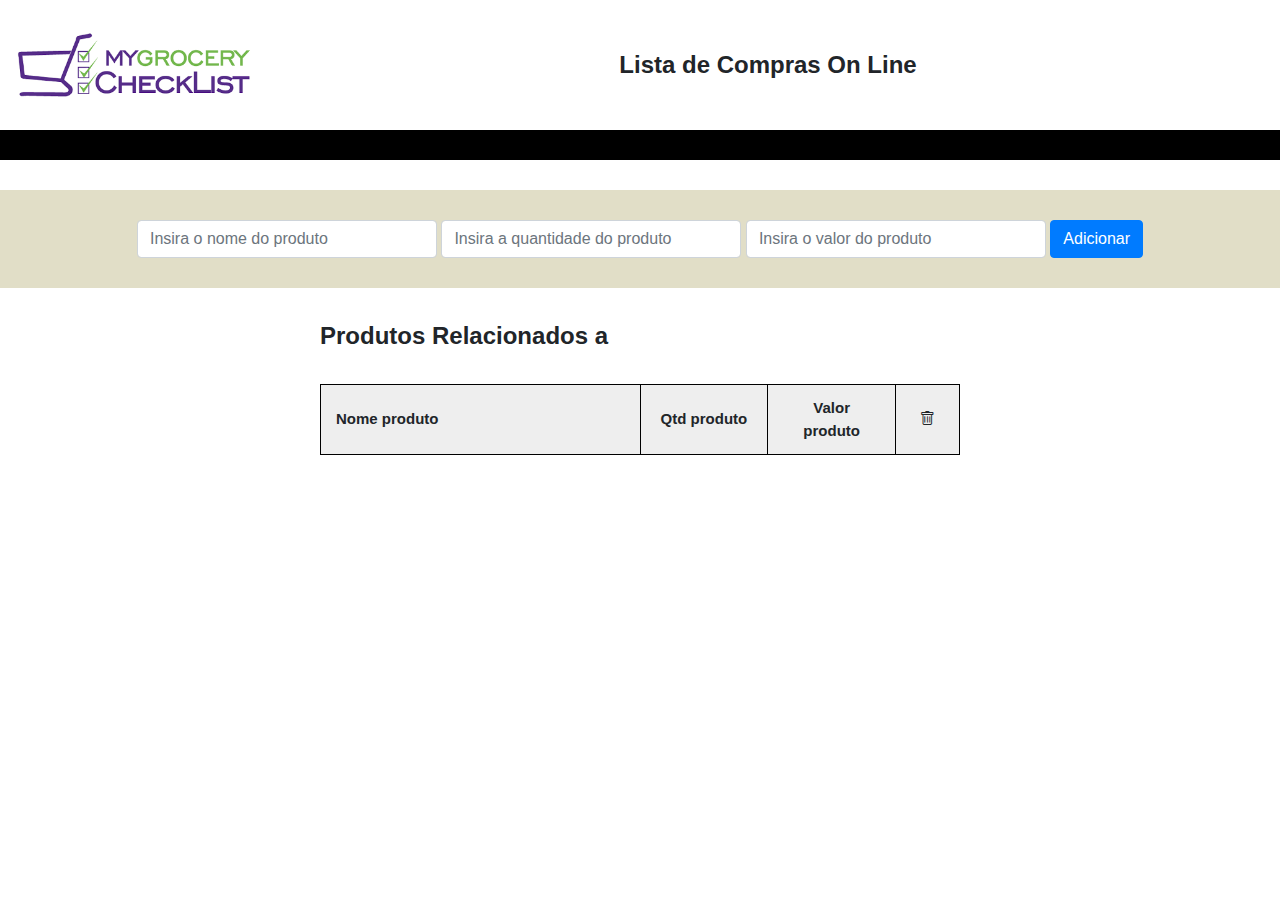
==== produto.html @ 974f5fde "Inicio do repositório do Front" ====
<!DOCTYPE html>
<html lang="pt-BR">
<head>
    <meta charset="UTF-8">
    <meta http-equiv="X-UA-Compatible" content="IE=edge">
    <meta name="viewport" content="width=device-width, initial-scale=1.0">

    <link rel="stylesheet" href="css/styles.css">
    <link href="css/bootstrap/bootstrap.min.css" rel="stylesheet" />
    <link href="https://cdn.jsdelivr.net/npm/bootstrap-icons/font/bootstrap-icons.css" rel="stylesheet">

    <title>Lista de Compras On Line</title>
</head>

<body>
     <!-- Cabeçalho de informações do sistema -->
    <header>
        <div class="topo">
            <div class="logo">
                <!-- Substitua o link da imagem pela sua logomarca -->
                <img src="img/banner.png" alt="Logo" class="img-fluid" onclick="navegaIndex()">
            </div>
            <div class="titulo">
                Lista de Compras On Line
            </div>
        </div>
        <div class="blackspace"></div>
    </header>

     <!-- Opções para adicionar um novo item -->
    <section class="newItem">
        <input type="text" class="form-control w-25" id="nomeProduto" name="nomeProduto" maxlength="100" placeholder="Insira o nome do produto" required>&nbsp;
        <input type="number" class="form-control w-25" id="qtdProduto" name="qtdProduto" placeholder="Insira a quantidade do produto" required>&nbsp;
        <input type="number" step="0.01" class="form-control w-25" id="valorProduto" name="valorProduto" placeholder="Insira o valor do produto" required>&nbsp;
        <input type="hidden" name="id_lista" id="id_lista">
        
        
        <button onclick="newProduto()" class="btn btn-primary">Adicionar</button>
    </section>

    <!-- Tabela com items existentes -->
    <div class="titulo_listas">
        Produtos Relacionados a <span id="nomeLista"></span>
    </div>
    <section class="items">
        <table id="myTable">
            <tr>
                <th class="col-5">Nome produto</th>
                <th class="col-2 text-center">Qtd produto</th>
                <th class="col-2 text-center">Valor produto</th>
                <th class="col-1 text-center"><i class="bi bi-trash"></i></th>
            </tr>
        </table>
    </section>

    <script src="js/produtos.js"></script>
</body>

</html>
---- css/styles.css ----
body,
ul,
li {
    font-family: tahoma;
    box-sizing: border-box;
    margin: 0;
    padding: 0;
    background-color: rgb(225, 222, 199);
}

header {
    background-color: rgb(225, 222, 199);
    text-align: center;
    position: relative;
    width: 100%;
}

.topo {
    display: flex;
    align-items: center;
    height: 130px;
    background-color: #ffffff;
}

.logo {
    width: 20%;
    padding-left: 10px; /* Ajusta o espaço à esquerda */
    cursor: pointer;
}
.titulo {
    width: 80%;
    text-align: center;
    font-size: 1.5rem;
    font-weight: bold;
}

.titulo_listas {
    font-size: 1.5rem;
    font-weight: bold;
    margin-top: 30px;
    margin-left: 25%;
}
.blackspace {
    display: flex;
    height: 30px;
    background-color: #000;
}

.newItem {
    background-color: rgb(225, 222, 199);
    padding: 30px 40px;
    color: white;
    display: flex;
    justify-content: center;
    margin-top: 30px;
}

.newItem:after {
    content: "";
    display: table;
    clear: both;
}

#dataLista {
    margin-right: 5px;
    border: 1px solid rgb(35, 32, 24);
    width: 25%;
    padding: 10px;
    font-size: 16px;
}

#tipoLista {
    margin-right: 5px;
    border: 1px solid rgb(35, 32, 24);
    width: 25%;
    padding: 10px;
    font-size: 16px;
}

#newInput {
    margin-right: 5px;
    border: 1px solid rgb(35, 32, 24);
    width: 25%;
    padding: 10px;
    font-size: 16px;
}

#newQuantity {
    margin-right: 5px;
    border: 1px solid rgb(35, 32, 24);
    width: 8%;
    padding: 10px;
    font-size: 16px;
}

#newPrice {
    margin-right: 5px;
    border: 1px solid rgb(35, 32, 24);
    width: 5%;
    padding: 10px;
    font-size: 16px;
}

.items {
    margin: 0;
    padding: 0;
    display: flex;
    justify-content: center;
    margin-top: 30px;
}

.close {
    float:none !important;
}

.close:hover {
    color: #f44336;
    font-weight: bolder;
}

table, th, td {
    border: 1px solid black;
    border-collapse: collapse;
    cursor: pointer;
    position: relative;
    padding: 12px 8px 12px 15px;
    font-size: 15px;
    transition: 0.2s;
    text-align: start;
}

table{
    background-color: white;
    width: 50%;
}

tr:nth-child(odd){
    background-color: #eee;
}

th:nth-child(1){
    width: 80%;
}

tr:hover {
    background: rgb(200, 199, 199);
}
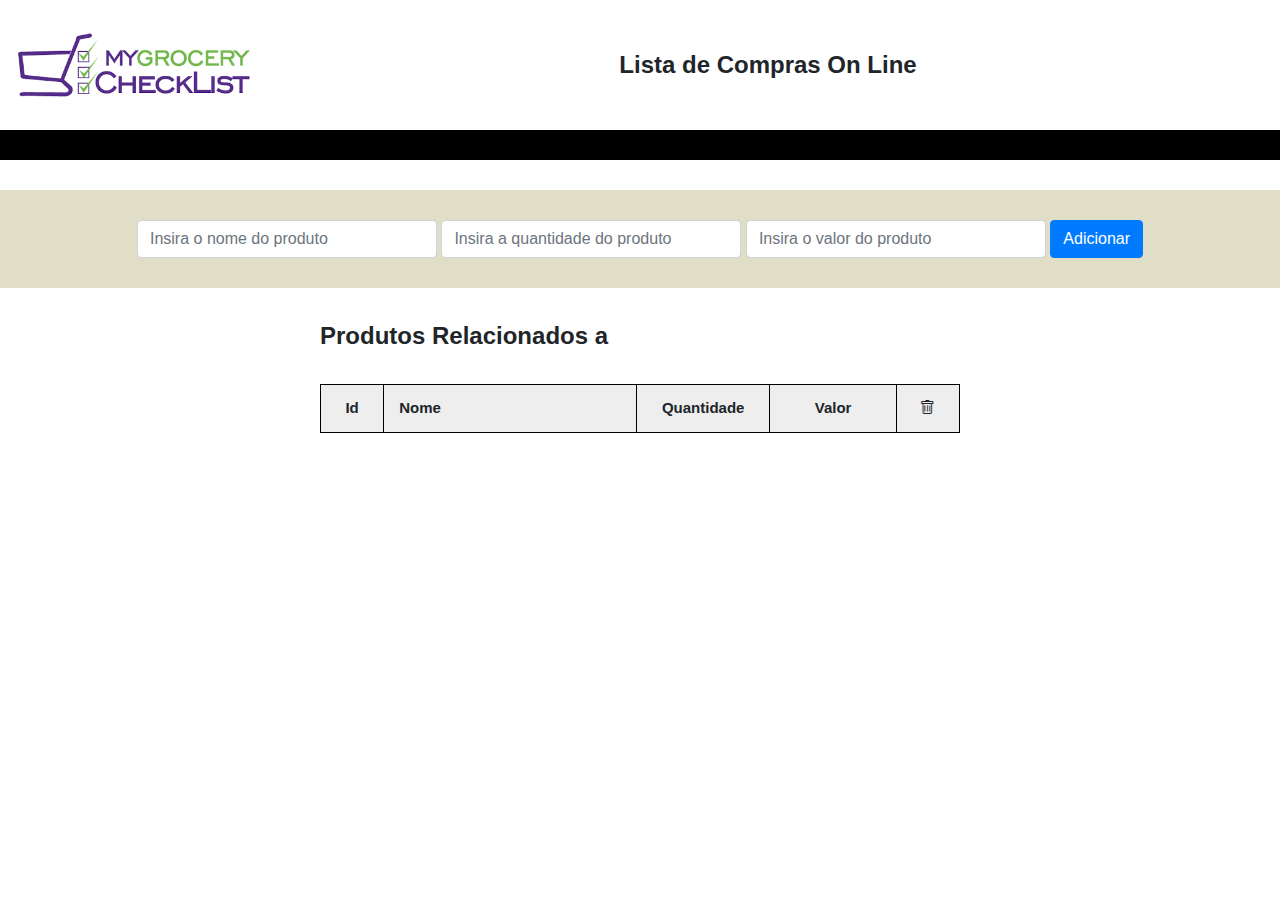
==== commit 401554da: "alterações no front" ====
--- a/produto.html
+++ b/produto.html
@@ -45,9 +45,10 @@
     <section class="items">
         <table id="myTable">
             <tr>
-                <th class="col-5">Nome produto</th>
-                <th class="col-2 text-center">Qtd produto</th>
-                <th class="col-2 text-center">Valor produto</th>
+                <th class="col-1 text-center">Id</th>
+                <th class="col-4">Nome</th>
+                <th class="col-2 text-center">Quantidade</th>
+                <th class="col-2 text-center">Valor</th>
                 <th class="col-1 text-center"><i class="bi bi-trash"></i></th>
             </tr>
         </table>
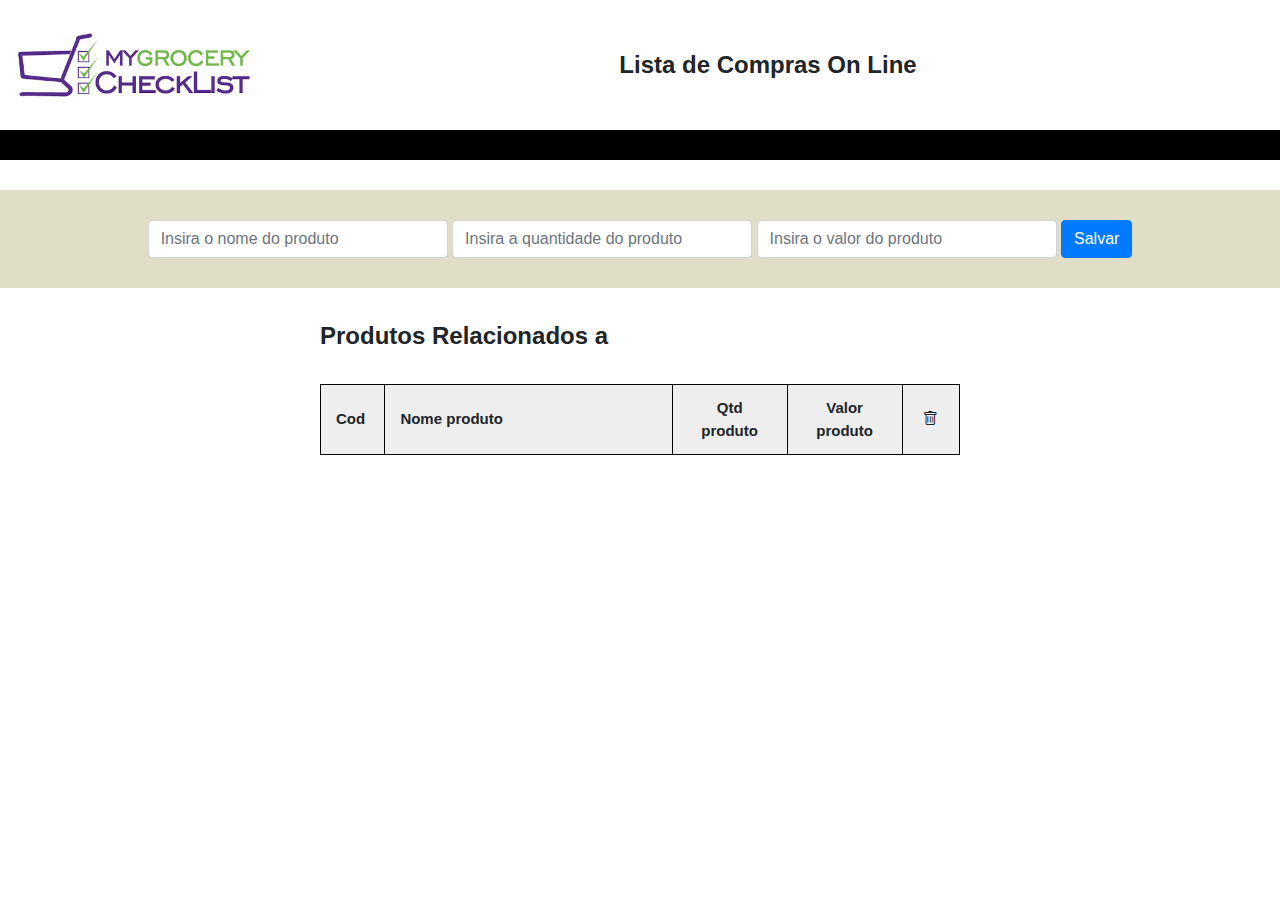
==== commit 4d2e6fa3: "Add files via upload" ====
--- a/produto.html
+++ b/produto.html
@@ -1,62 +1,63 @@
-<!DOCTYPE html>
-<html lang="pt-BR">
-<head>
-    <meta charset="UTF-8">
-    <meta http-equiv="X-UA-Compatible" content="IE=edge">
-    <meta name="viewport" content="width=device-width, initial-scale=1.0">
-
-    <link rel="stylesheet" href="css/styles.css">
-    <link href="css/bootstrap/bootstrap.min.css" rel="stylesheet" />
-    <link href="https://cdn.jsdelivr.net/npm/bootstrap-icons/font/bootstrap-icons.css" rel="stylesheet">
-
-    <title>Lista de Compras On Line</title>
-</head>
-
-<body>
-     <!-- Cabeçalho de informações do sistema -->
-    <header>
-        <div class="topo">
-            <div class="logo">
-                <!-- Substitua o link da imagem pela sua logomarca -->
-                <img src="img/banner.png" alt="Logo" class="img-fluid" onclick="navegaIndex()">
-            </div>
-            <div class="titulo">
-                Lista de Compras On Line
-            </div>
-        </div>
-        <div class="blackspace"></div>
-    </header>
-
-     <!-- Opções para adicionar um novo item -->
-    <section class="newItem">
-        <input type="text" class="form-control w-25" id="nomeProduto" name="nomeProduto" maxlength="100" placeholder="Insira o nome do produto" required>&nbsp;
-        <input type="number" class="form-control w-25" id="qtdProduto" name="qtdProduto" placeholder="Insira a quantidade do produto" required>&nbsp;
-        <input type="number" step="0.01" class="form-control w-25" id="valorProduto" name="valorProduto" placeholder="Insira o valor do produto" required>&nbsp;
-        <input type="hidden" name="id_lista" id="id_lista">
-        
-        
-        <button onclick="newProduto()" class="btn btn-primary">Adicionar</button>
-    </section>
-
-    <!-- Tabela com items existentes -->
-    <div class="titulo_listas">
-        Produtos Relacionados a <span id="nomeLista"></span>
-    </div>
-    <section class="items">
-        <table id="myTable">
-            <tr>
-                <th class="col-1 text-center">Id</th>
-                <th class="col-4">Nome</th>
-                <th class="col-2 text-center">Quantidade</th>
-                <th class="col-2 text-center">Valor</th>
-                <th class="col-1 text-center"><i class="bi bi-trash"></i></th>
-            </tr>
-        </table>
-    </section>
-
-    <script src="js/produtos.js"></script>
-</body>
-
-</html>
-
-
+<!DOCTYPE html>
+<html lang="pt-BR">
+<head>
+    <meta charset="UTF-8">
+    <meta http-equiv="X-UA-Compatible" content="IE=edge">
+    <meta name="viewport" content="width=device-width, initial-scale=1.0">
+
+    <link rel="stylesheet" href="css/styles.css">
+    <link href="css/bootstrap/bootstrap.min.css" rel="stylesheet" />
+    <link href="https://cdn.jsdelivr.net/npm/bootstrap-icons/font/bootstrap-icons.css" rel="stylesheet">
+
+    <title>Lista de Compras On Line</title>
+</head>
+
+<body>
+     <!-- Cabeçalho de informações do sistema -->
+    <header>
+        <div class="topo">
+            <div class="logo">
+                <!-- Substitua o link da imagem pela sua logomarca -->
+                <img src="img/banner.png" alt="Logo" class="img-fluid" onclick="navegaIndex()">
+            </div>
+            <div class="titulo">
+                Lista de Compras On Line
+            </div>
+        </div>
+        <div class="blackspace"></div>
+    </header>
+
+     <!-- Opções para adicionar um novo item -->
+    <section class="newItem">
+        <input type="text" class="form-control w-25" id="nomeProduto" name="nomeProduto" maxlength="100" placeholder="Insira o nome do produto" required>&nbsp;
+        <input type="number" class="form-control w-25" id="qtdProduto" name="qtdProduto" placeholder="Insira a quantidade do produto" required>&nbsp;
+        <input type="number" step="0.01" class="form-control w-25" id="valorProduto" name="valorProduto" placeholder="Insira o valor do produto" required>&nbsp;
+        <input type="hidden" name="id_lista" id="id_lista">
+        <input type="hidden" name="id_produto" id="id_produto">
+
+
+        <button onclick="newProduto()" id="btnOperar" class="btn btn-primary">Salvar</button>
+    </section>
+
+    <!-- Tabela com items existentes -->
+    <div class="titulo_listas">
+        Produtos Relacionados a <span id="nomeLista"></span>
+    </div>
+    <section class="items">
+        <table id="myTable">
+            <tr>
+                <th class="col-1">Cod</th>
+                <th class="col-5">Nome produto</th>
+                <th class="col-2 text-center">Qtd produto</th>
+                <th class="col-2 text-center">Valor produto</th>
+                <th class="col-1 text-center"><i class="bi bi-trash"></i></th>
+            </tr>
+        </table>
+    </section>
+
+    <script src="js/produtos.js"></script>
+</body>
+
+</html>
+
+
